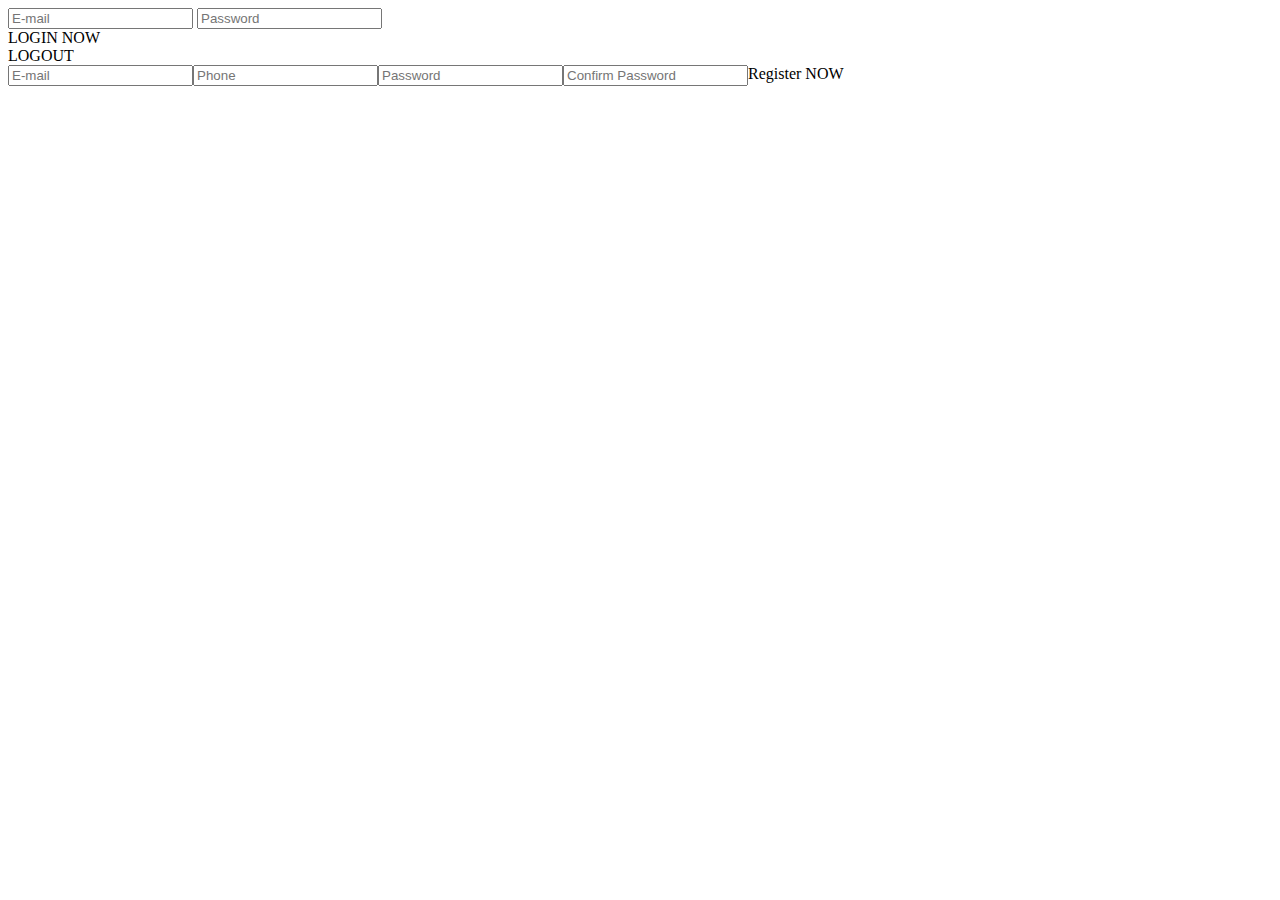
==== login/login.html @ eea6d1e6 "up" ====
<html>
    <header>
            <meta name="viewport" content="width=device-width, initial-scale=1, shrink-to-fit=no">
            <link href="login.css" rel="stylesheet" type="text/css" media="all" />

        </header>
    <body>
                <div id='clipLogin'>
                    <input type="email" id="logemail" placeholder="E-mail" required="">
                    <input type="password" id="logpassword" placeholder="Password" required="">
                    <div class="tp">
                        <div id="login">LOGIN NOW</div>
                    </div>
                </div>


                <div id='logout'>
                    LOGOUT
                </div>                

                

                <div id='clipRegster'>
                    <input type="email" id="email" placeholder="E-mail" required="">
                    <input type="tel" name="phone" pattern="[0-9]{11}" id="username" placeholder="Phone" required="">
                    <input type="password" id="password" placeholder="Password" id="password" required="" >
                    <input type="password" id="passwordConf" placeholder="Confirm Password" id="password_conf" required="">
					<div class="tp">
                        <div id="register">Register NOW</div>
                    </div>
                </div>



                <script src="https://ajax.googleapis.com/ajax/libs/jquery/3.3.1/jquery.min.js"></script>

                <script charset="utf-8">
                $(document).ready(function(){

                    function getQueryVariable(variable) {
                        var query = window.location.search.substring(1);
                        var vars = query.split("&");

                        for (var i = 0; i < vars.length; i++) {
                        var pair = vars[i].split("=");

                        if (pair[0] == variable) {
                            return pair[1];
                        }
                        }

                        return false;
                    }

                    var imgName = getQueryVariable("imgName") ? getQueryVariable("imgName") : 'qqq1.png';
                
                                    



                    $('#login').click(function(){
          
                
                        $.ajax({
                            type: "POST",
                            url: "/login",
                            data: JSON.stringify({
                                logemail:$('#logemail').val(),
                                logpassword:$('#logpassword').val()
                
                            }),
                            contentType: "application/json; charset=utf-8",
                            crossDomain: true,
                            dataType: "json",
                            success: function success(data, status, jqXHR) {
                                if(data.userId){
                                    // window.location.href='https://www.indo123.co/clip/Blur/index.html?imgName='+imgName
                                    window.location.href='http://localhost/frontend/clip/index.html?imgName='+imgName

                                }                                
                            }
                        });
                    })
                
                
                    $('#logout').click(function(){
                
                
                        $.ajax({
                            type: "POST",
                            url: "/logout",
                            data: JSON.stringify({
                                
                
                            }),
                            contentType: "application/json; charset=utf-8",
                            crossDomain: true,
                            dataType: "json",
                            success: function success(data, status, jqXHR) {
                                console.log(data)
                            }
                        });
                    })                
                
                    
                    $('#register').click(function(){
                        var email=$('#email');
                        var username=$('#username');
                        var password=$('#password');
                        var passwordConf=$('#passwordConf');

                        if(password.val() != passwordConf.val()){ 
                            alert("Passwords do not match. Please try again.");
                        }                       
                        $.ajax({
                            type: "POST",
                            url: "/register",
                            data: JSON.stringify({
                                email:email.val(),
                                username:username.val(),
                                password:password.val(),
                                passwordConf:passwordConf.val()
                            }),
                            contentType: "application/json; charset=utf-8",
                            crossDomain: true,
                            dataType: "json",
                            success: function success(data, status, jqXHR) {
                                    // window.location.href='https://www.indo123.co/clip/Blur/index.html?imgName='+imgName
                                    window.location.href='http://localhost/frontend/clip/index.html?imgName='+imgName

                             }
                        });
                    })                
                
                })
                
                </script>        
    </body>
</html>
---- login/login.css ----
#clipRegster{
    display:flex;
}
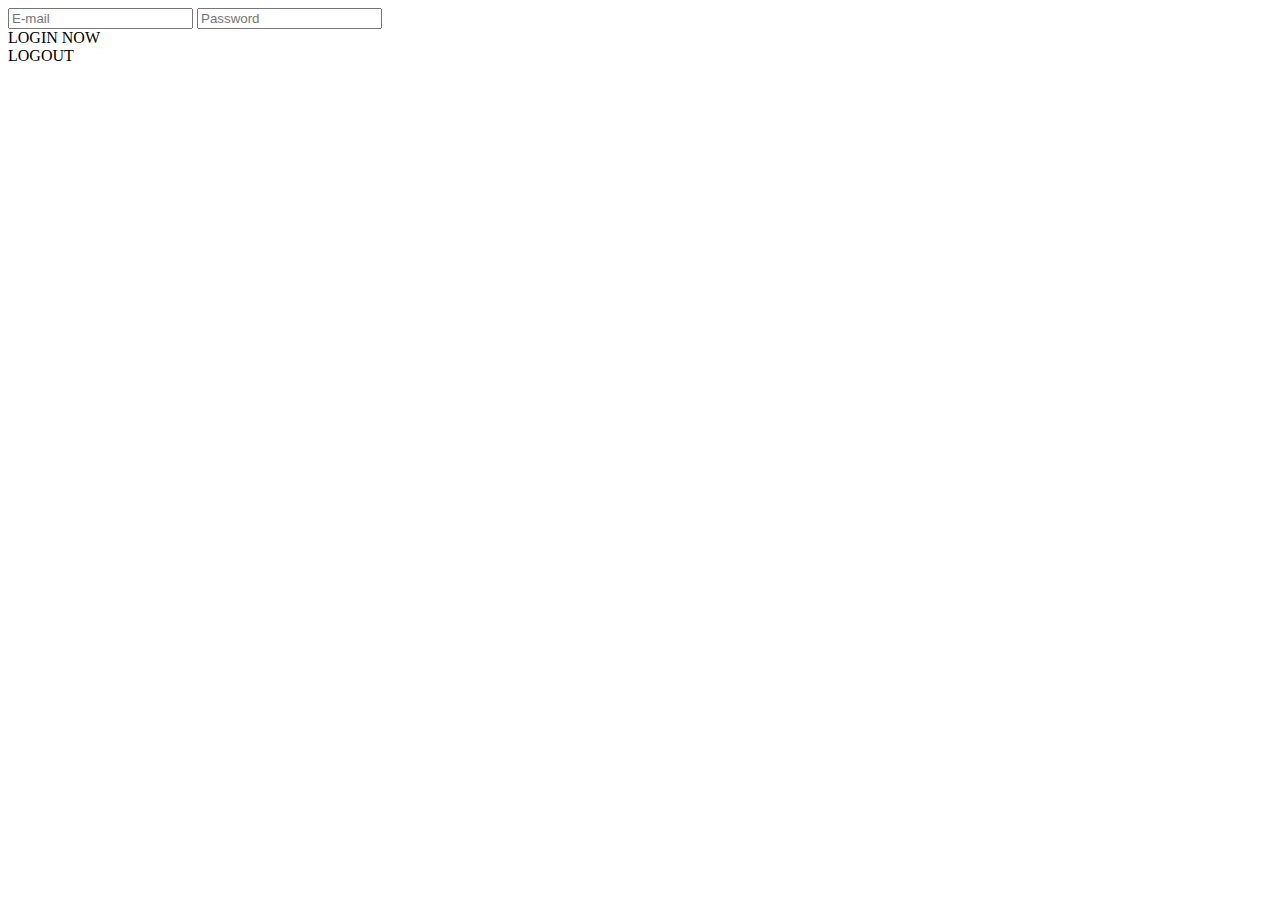
==== commit b5b42d1a: "upload" ====
--- a/login/login.html
+++ b/login/login.html
@@ -18,17 +18,6 @@
                     LOGOUT
                 </div>                
 
-                
-
-                <div id='clipRegster'>
-                    <input type="email" id="email" placeholder="E-mail" required="">
-                    <input type="tel" name="phone" pattern="[0-9]{11}" id="username" placeholder="Phone" required="">
-                    <input type="password" id="password" placeholder="Password" id="password" required="" >
-                    <input type="password" id="passwordConf" placeholder="Confirm Password" id="password_conf" required="">
-					<div class="tp">
-                        <div id="register">Register NOW</div>
-                    </div>
-                </div>
 
 
 
@@ -75,7 +64,8 @@
                             success: function success(data, status, jqXHR) {
                                 if(data.userId){
                                     // window.location.href='https://www.indo123.co/clip/Blur/index.html?imgName='+imgName
-                                    window.location.href='http://localhost/frontend/clip/index.html?imgName='+imgName
+                                    // window.location.href='http://localhost/frontend/clip/index.html?imgName='+imgName
+                                    window.location.href='http://localhost/frontend/explore/explore.html';
 
                                 }                                
                             }
@@ -103,34 +93,7 @@
                     })                
                 
                     
-                    $('#register').click(function(){
-                        var email=$('#email');
-                        var username=$('#username');
-                        var password=$('#password');
-                        var passwordConf=$('#passwordConf');
-
-                        if(password.val() != passwordConf.val()){ 
-                            alert("Passwords do not match. Please try again.");
-                        }                       
-                        $.ajax({
-                            type: "POST",
-                            url: "/register",
-                            data: JSON.stringify({
-                                email:email.val(),
-                                username:username.val(),
-                                password:password.val(),
-                                passwordConf:passwordConf.val()
-                            }),
-                            contentType: "application/json; charset=utf-8",
-                            crossDomain: true,
-                            dataType: "json",
-                            success: function success(data, status, jqXHR) {
-                                    // window.location.href='https://www.indo123.co/clip/Blur/index.html?imgName='+imgName
-                                    window.location.href='http://localhost/frontend/clip/index.html?imgName='+imgName
-
-                             }
-                        });
-                    })                
+               
                 
                 })
                 
